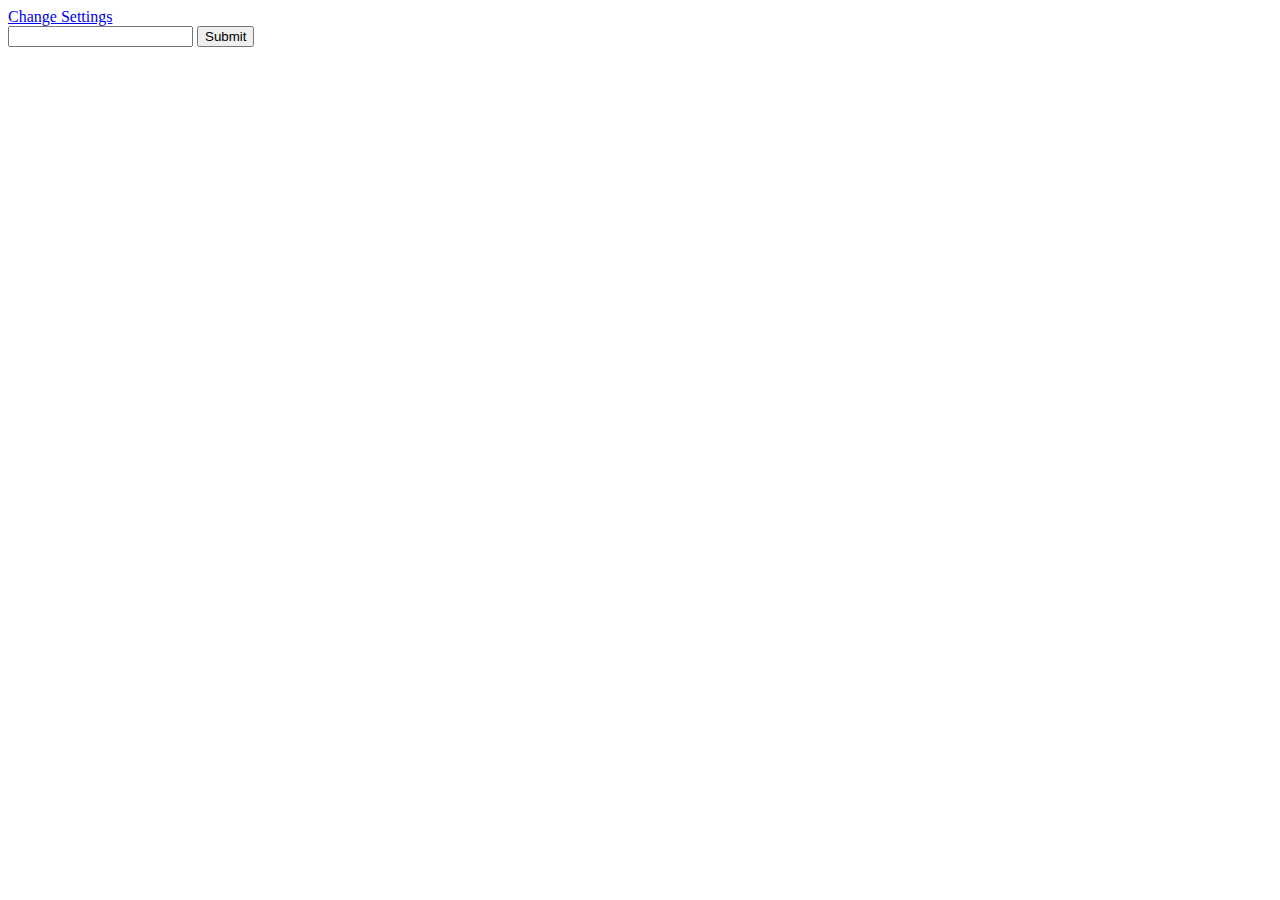
==== public/chat.html @ d58b0ea1 "Add join chat screen" ====
<!DOCTYPE HTML>
<html>
  <head>
  <meta charset="UTF-8">
  <title>Socket.io Basics</title>
  </head>
  <body>
  	<a href="/index.html">Change Settings</a>
    <div class="messages">
			
		</div>
  	
		<form id="message-form">
			<input type="text" name="message"/>
			<input type="submit"/>
		</form>
  
  	<script src="https://ajax.googleapis.com/ajax/libs/jquery/2.2.0/jquery.min.js"></script>
		<!-- Fall back to a local copy of jQuery if the CDN fails -->
		<script>
			window.jQuery || document.write('<script src="/js/jquery-2.2.1.min.js"><\/script>')
		</script>
  	
  	<script src="/js/socket.io-1.3.7.js"></script>
		<script src="/js/QueryParams.js"></script>
		<script src="/js/moment.js"></script>
  	<script src="/js/app.js"></script>
  	
  	
  </body>
</html>
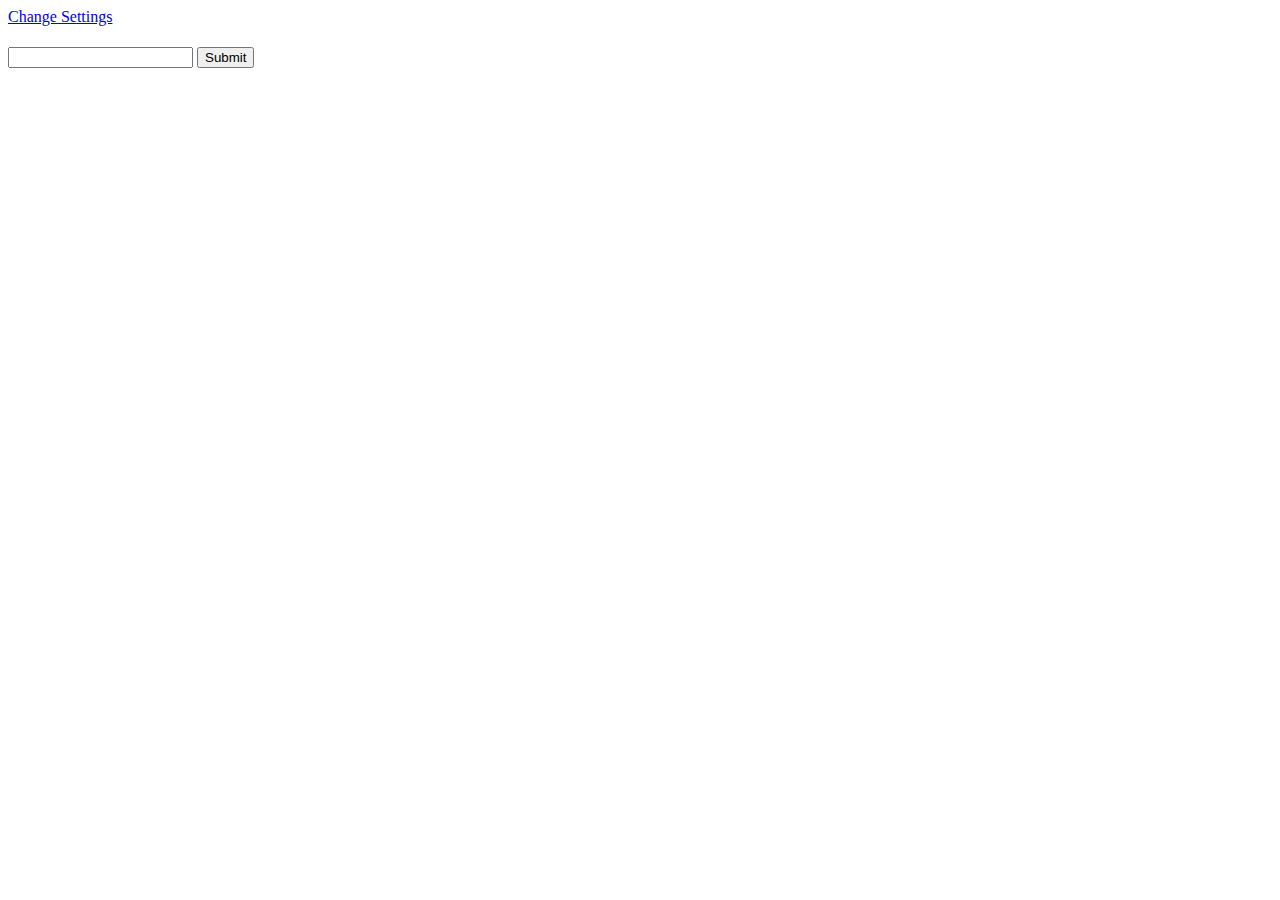
==== commit 4cb04163: "Add support for chat rooms" ====
--- a/public/chat.html
+++ b/public/chat.html
@@ -6,6 +6,9 @@
   </head>
   <body>
   	<a href="/index.html">Change Settings</a>
+  	
+  	<h1 class="room-title"></h1>
+  	
     <div class="messages">
 			
 		</div>
@@ -22,9 +25,9 @@
 		</script>
   	
   	<script src="/js/socket.io-1.3.7.js"></script>
+		<script src="/js/moment.js"></script>
 		<script src="/js/QueryParams.js"></script>
-		<script src="/js/moment.js"></script>
-  	<script src="/js/app.js"></script>
+		<script src="/js/app.js"></script>
   	
   	
   </body>
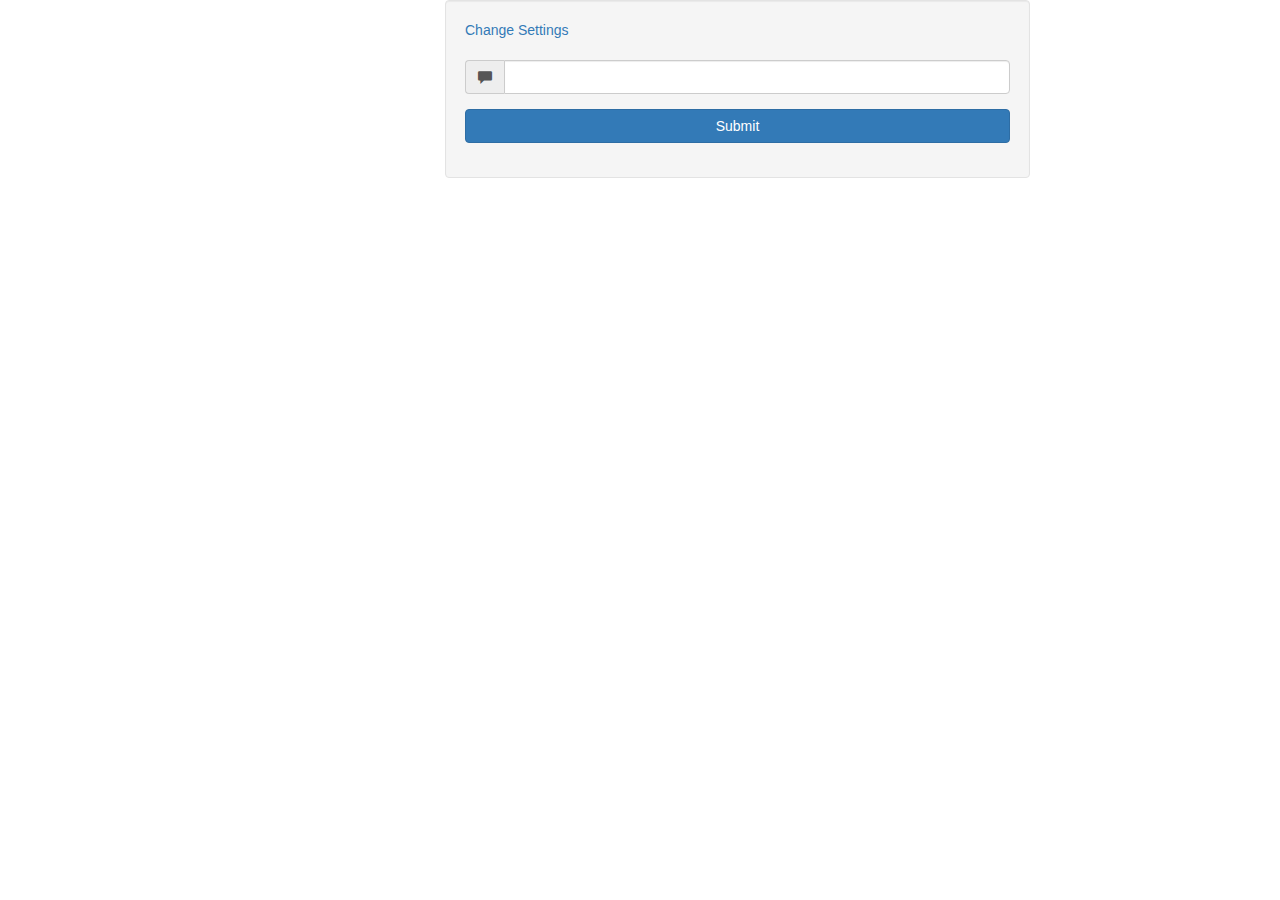
==== commit 8ce635af: "Add styles for chat app" ====
--- a/public/chat.html
+++ b/public/chat.html
@@ -1,22 +1,42 @@
 <!DOCTYPE HTML>
 <html>
   <head>
-  <meta charset="UTF-8">
-  <title>Socket.io Basics</title>
+	  <meta charset="UTF-8">
+	  <title>Socket.io Basics</title>
+	  <link rel="stylesheet" href="./css/bootstrap.min.css">
+		<link rel="stylesheet" href="./css/styles.css">
   </head>
   <body>
-  	<a href="/index.html">Change Settings</a>
-  	
-  	<h1 class="room-title"></h1>
-  	
-    <div class="messages">
-			
+  	<div class="container">
+	  		<div class="row">
+	  			<div class="col-md-6 col-md-offset-4 well">	  		
+	  		
+				  	<a href="/index.html">Change Settings</a>
+				  	
+				  	<h1 class="room-title"></h1>
+				  	
+				    <ul class="messages list-group">
+							
+						</ul>
+				  	
+						<form id="message-form">
+							<div class="form-group">
+								<div class="input-group">
+										<span class="input-group-addon">
+											<i class="glyphicon glyphicon-comment"></i>
+										</span>
+										<input type="text" name="message" class="form-control"/>
+										
+								</div>
+							</div>
+							<div class="form-group">
+								<input type="submit" class="btn btn-primary btn-block"/>
+							</div>
+						</div>						 								
+					</form>
+				</div>
+			</div>
 		</div>
-  	
-		<form id="message-form">
-			<input type="text" name="message"/>
-			<input type="submit"/>
-		</form>
   
   	<script src="https://ajax.googleapis.com/ajax/libs/jquery/2.2.0/jquery.min.js"></script>
 		<!-- Fall back to a local copy of jQuery if the CDN fails -->
--- a/public/css/styles.css
+++ b/public/css/styles.css
@@ -0,0 +1,6 @@
+.vertical-center{
+	min-heigth:100vh;
+	margin:0;
+	display:flex;
+	align-items:center;
+}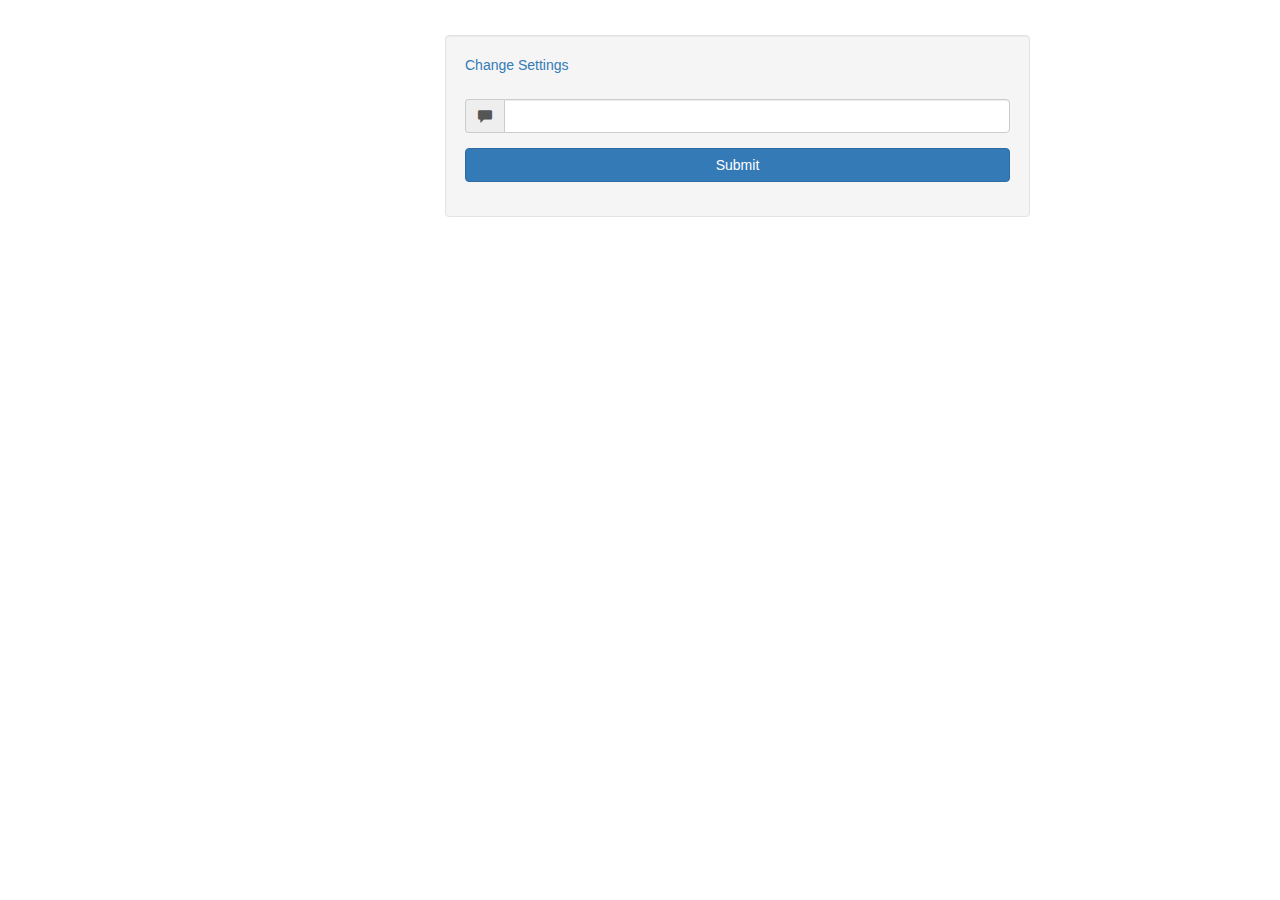
==== commit 28aa7259: "Final custom styles" ====
--- a/public/chat.html
+++ b/public/chat.html
@@ -4,7 +4,12 @@
 	  <meta charset="UTF-8">
 	  <title>Socket.io Basics</title>
 	  <link rel="stylesheet" href="./css/bootstrap.min.css">
-		<link rel="stylesheet" href="./css/styles.css">
+		<link rel="stylesheet" href="./css/styles.css">   		
+	  <style>
+			.well{
+				margin-top:35px;
+			}
+		</style>
   </head>
   <body>
   	<div class="container">
@@ -13,10 +18,9 @@
 	  		
 				  	<a href="/index.html">Change Settings</a>
 				  	
-				  	<h1 class="room-title"></h1>
+				  	<h1 class="room-title text-center"></h1>
 				  	
-				    <ul class="messages list-group">
-							
+				    <ul class="messages list-group">				
 						</ul>
 				  	
 						<form id="message-form">
--- a/public/css/styles.css
+++ b/public/css/styles.css
@@ -3,4 +3,12 @@
 	margin:0;
 	display:flex;
 	align-items:center;
+}
+
+h1{
+	margin: 24px 0;
+}
+
+.messages p{
+	margin: 6px 0; 	
 }